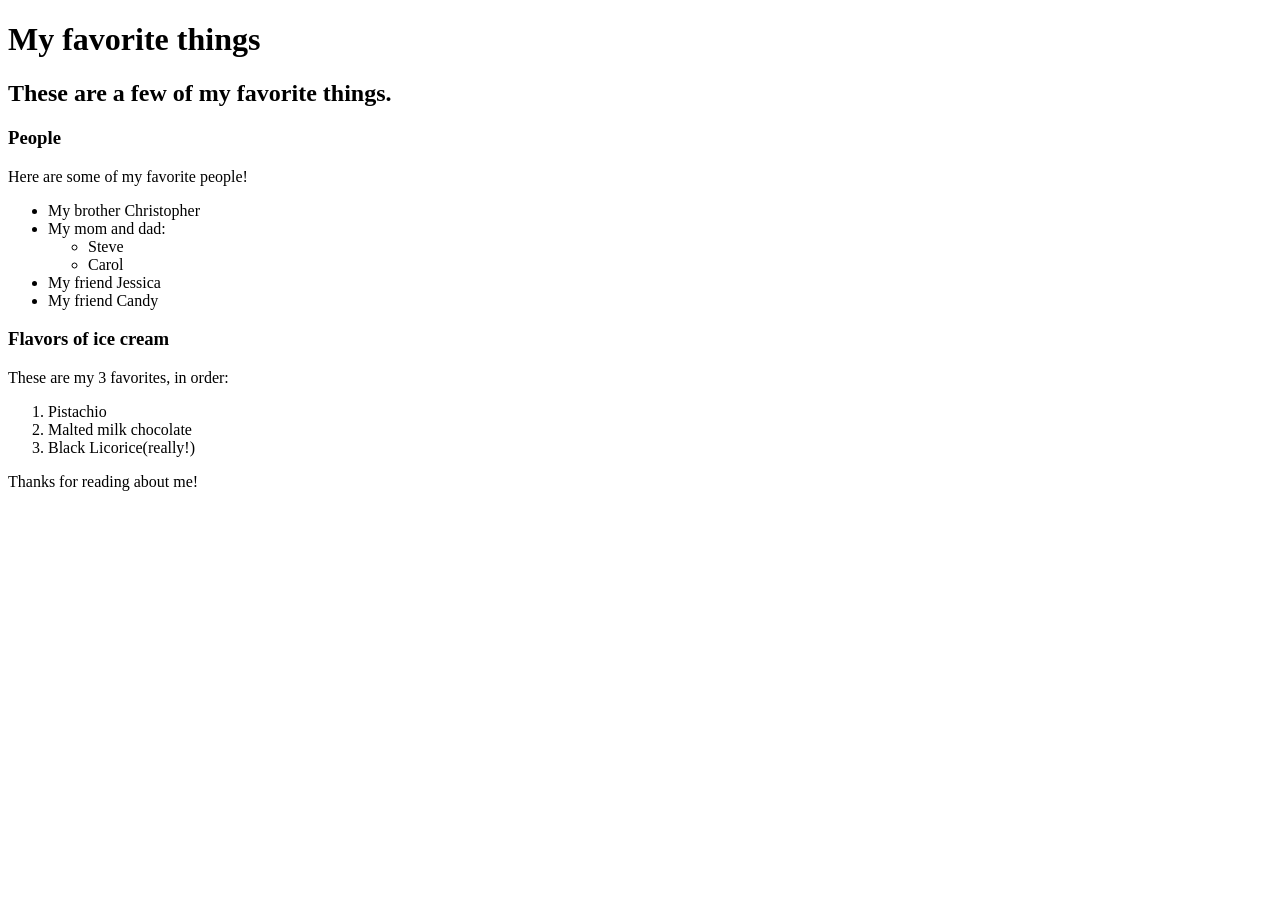
==== favorite-things.html @ 409c27b4 "add web page with info on favorite things" ====
<!DOCTYPE html>
<html>
  <head>
    <title>Michael's Favorite things</title>
  </head>
  <body>
    <h1>My favorite things</h1>
    <h2>These are a few of my favorite things.</h2>

    <h3>People</h3>
    <p>Here are some of my favorite people!</p>
    <ul>
      <li>My brother Christopher</li>
      <li>My mom and dad:
        <ul>
          <li>Steve</li>
          <li>Carol</li>
        </ul>
      </li>
      <li>My friend Jessica</li>
      <li>My friend Candy</li>
    </ul>

    <h3>Flavors of ice cream</h3>
    <p>These are my 3 favorites, in order:</p>
    <ol>
      <li>Pistachio</li>
      <li>Malted milk chocolate</li>
      <li>Black Licorice(really!)</li>
    </ol>

    <p>Thanks for reading about me!</p>
  </body>
</html>
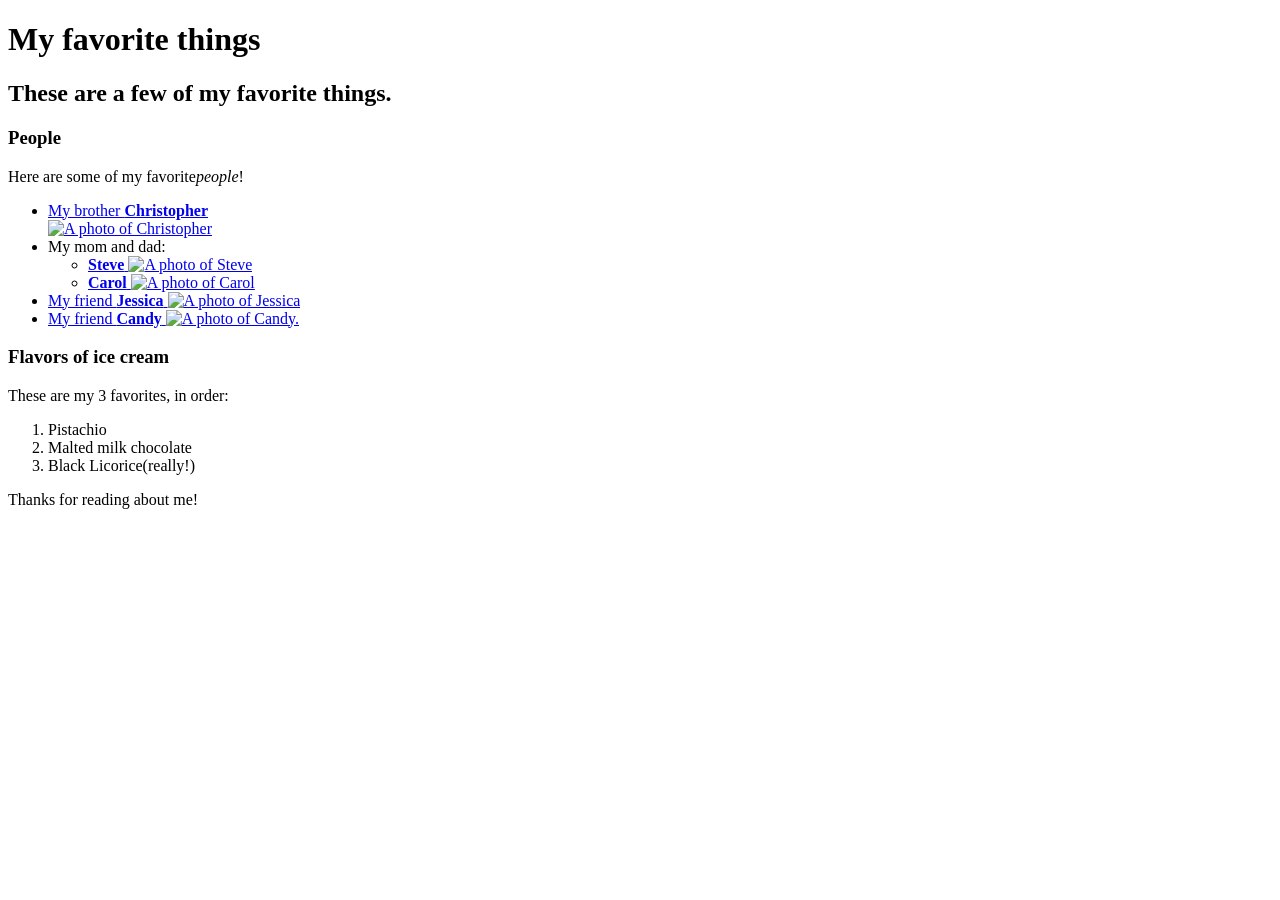
==== commit b9273479: "added pictures to the page from random celebrities that had the same names. If you own the rights to" ====
--- a/favorite-things.html
+++ b/favorite-things.html
@@ -8,17 +8,43 @@
     <h2>These are a few of my favorite things.</h2>
 
     <h3>People</h3>
-    <p>Here are some of my favorite people!</p>
+    <p>Here are some of my favorite<em>people</em>!</p>
     <ul>
-      <li>My brother Christopher</li>
-      <li>My mom and dad:
+      <li>
+        <a href="https://static.independent.co.uk/s3fs-public/thumbnails/image/2016/02/03/12/Christopher-Walken-Kia-Super-Bowl.jpg">
+          My brother <strong>Christopher</strong></li>
+          <img src="img/christopher.jpg" alt="A photo of Christopher">
+        </a>
+      </li>
+      <li>
+        My mom and dad:
         <ul>
-          <li>Steve</li>
-          <li>Carol</li>
+          <li>
+            <a href="http://www.thewrap.com/wp-content/uploads/2015/09/Steve-Harvey.jpg">
+              <strong>Steve</strong>
+              <img src="img/steve.jpg" alt="A photo of Steve">
+            </a>
+          </li>
+          <li>
+            <a href="http://c7.nrostatic.com/sites/default/files/uploaded/carol-movie-review-r.jpg">
+              <strong>Carol</strong>
+              <img src="img/carol.jpg" alt="A photo of Carol">
+            </a>
+          </li>
         </ul>
       </li>
-      <li>My friend Jessica</li>
-      <li>My friend Candy</li>
+      <li>
+        <a href="https://e.snmc.io/lk/f/a/08e24664394c0d6736941eb4b6c27d36/4039035.jpg">
+          My friend <strong>Jessica</strong>
+          <img src="img/jessica.jpg" alt="A photo of Jessica">
+        </a>
+      </li>
+      <li>
+        <a href="https://s-media-cache-ak0.pinimg.com/originals/01/b2/38/01b238688bf43db22744ad1336ad6c21.jpg">
+          My friend <strong>Candy</strong>
+          <img src="img/candy.jpg" alt="A photo of Candy.">
+        </a>
+      </li>
     </ul>
 
     <h3>Flavors of ice cream</h3>
